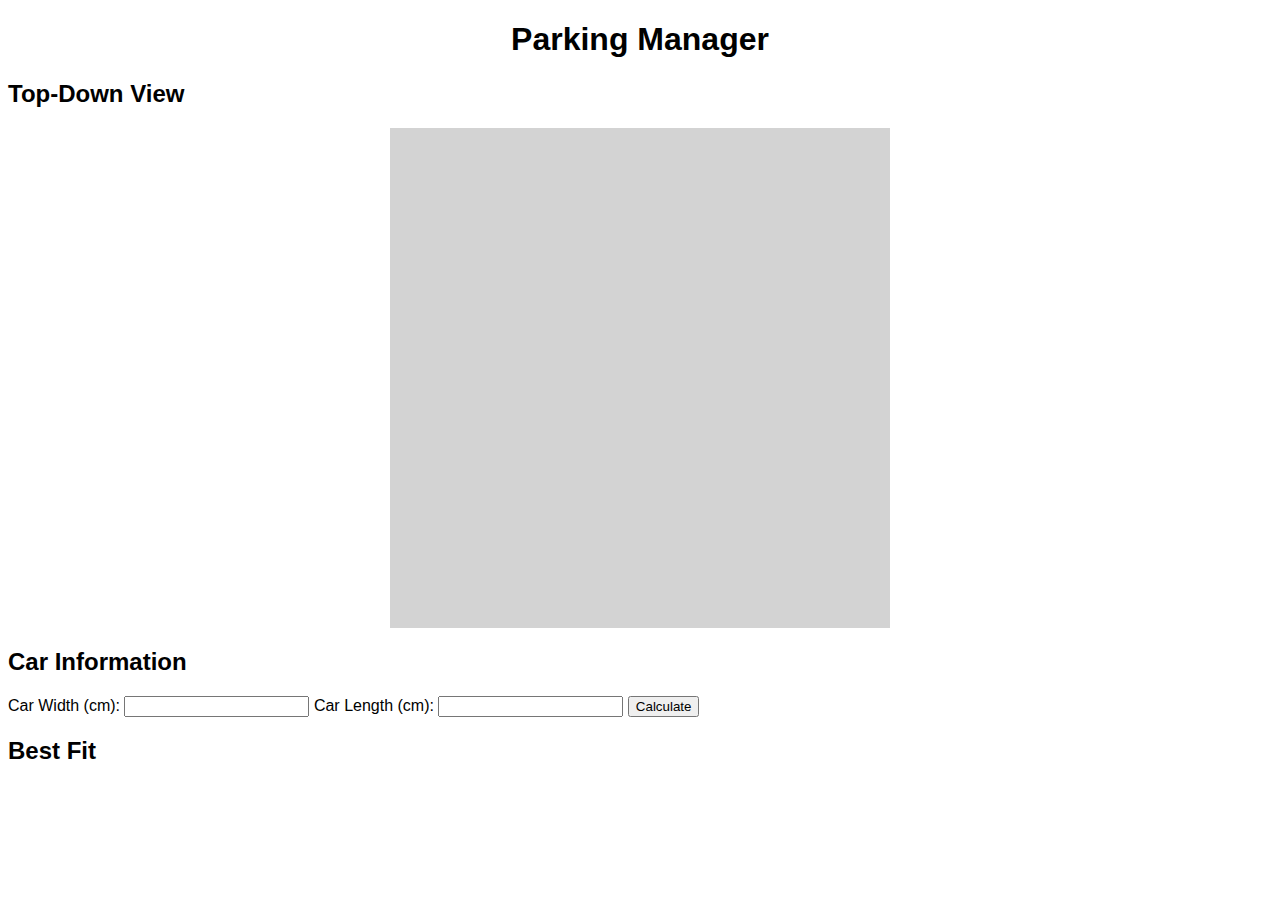
==== Parking/src/index.html @ b1d97915 "web server" ====
<!DOCTYPE html>
<html>
<head>
  <meta charset="utf-8">
  <title>Parking Manager</title>
  <link rel="stylesheet" href="styles.css">
</head>
<body>
  <h1>Parking Manager</h1>
  <h2>Top-Down View</h2>
  <div id="parking-spot"></div>

  <h2>Car Information</h2>
  <label for="car-width">Car Width (cm):</label>
  <input type="number" id="car-width">
  <label for="car-length">Car Length (cm):</label>
  <input type="number" id="car-length">
  <button id="calculate-button">Calculate</button>

  <h2>Best Fit</h2>
  <div id="best-fit"></div>

  <script src="script.js"></script>
</body>
</html>
---- Parking/src/styles.css ----
body {
    font-family: Arial, sans-serif;
  }
  
  h1 {
    text-align: center;
  }
  
  h2 {
    margin-top: 20px;
  }
  
  #parking-spot {
    width: 500px;
    height: 500px;
    background-color: lightgray;
    margin: 20px auto;
  }
  
  #best-fit {
    margin-top: 20px;
    font-weight: bold;
  }
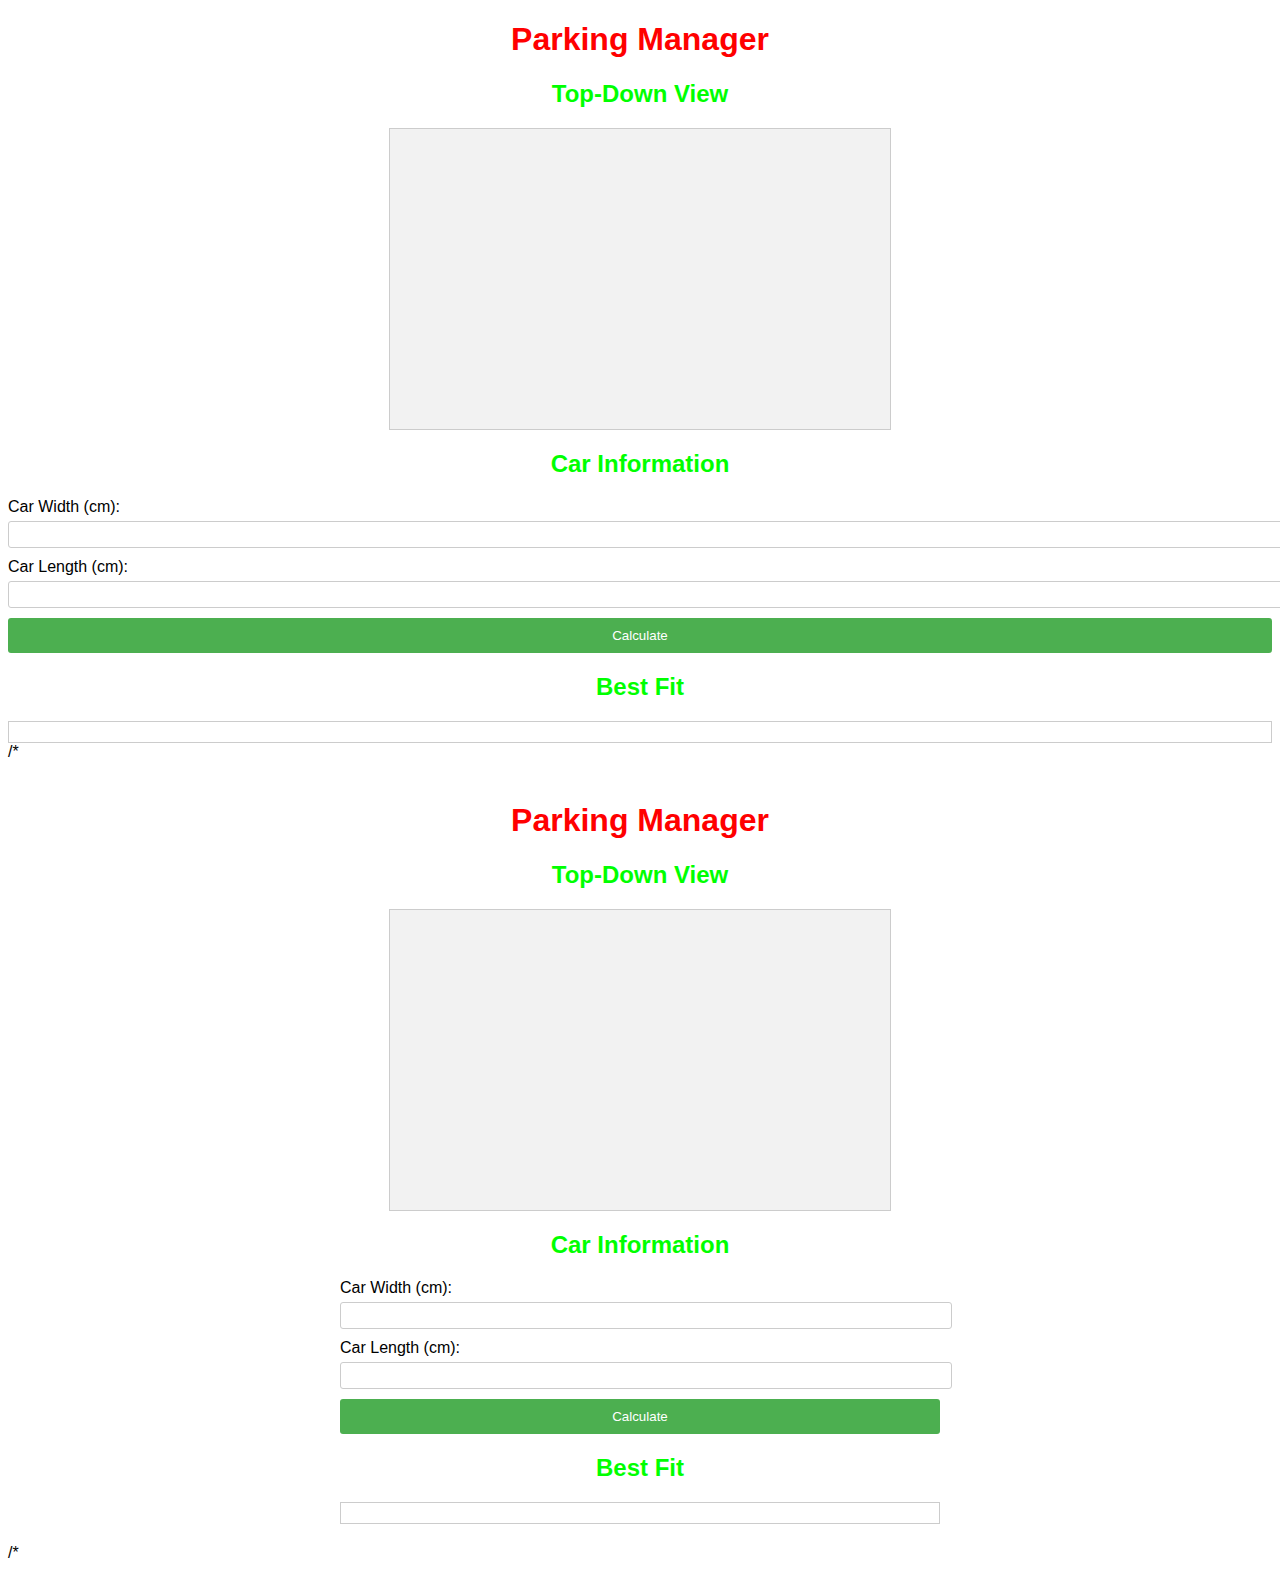
==== commit 14f572b2: "index.html" ====
--- a/Parking/src/index.html
+++ b/Parking/src/index.html
@@ -23,3 +23,88 @@
   <script src="script.js"></script>
 </body>
 </html>
+
+
+/* <!DOCTYPE html>
+<html>
+<head>
+  <meta charset="utf-8">
+  <title>Parking Manager</title>
+  <link rel="stylesheet" href="styles.css">
+  <style>
+    .container {
+      max-width: 600px;
+      margin: 0 auto;
+      padding: 20px;
+    }
+
+    h1 {
+      text-align: center;
+      color: #FF0000; /* Rojo */
+    }
+
+    h2 {
+      text-align: center;
+      color: #00FF00; /* Verde */
+    }
+
+    label {
+      display: block;
+      margin-bottom: 5px;
+    }
+
+    input[type="number"] {
+      width: 100%;
+      padding: 5px;
+      margin-bottom: 10px;
+      border-radius: 3px;
+      border: 1px solid #ccc;
+    }
+
+    button {
+      display: block;
+      width: 100%;
+      padding: 10px;
+      background-color: #4CAF50;
+      color: white;
+      border: none;
+      border-radius: 3px;
+      cursor: pointer;
+    }
+
+    #parking-spot {
+      height: 300px;
+      background-color: #f2f2f2;
+      border: 1px solid #ccc;
+      margin-bottom: 20px;
+    }
+
+    #best-fit {
+      border: 1px solid #ccc;
+      padding: 10px;
+      margin-top: 20px;
+    }
+  </style>
+</head>
+<body>
+  <div class="container">
+    <h1 style="color: #FF0000;">Parking Manager</h1>
+    <h2 style="color: #00FF00;">Top-Down View</h2>
+    <div id="parking-spot"></div>
+
+    <h2>Car Information</h2>
+    <label for="car-width">Car Width (cm):</label>
+    <input type="number" id="car-width">
+    <label for="car-length">Car Length (cm):</label>
+    <input type="number" id="car-length">
+    <button id="calculate-button">Calculate</button>
+
+    <h2>Best Fit</h2>
+    <div id="best-fit"></div>
+  </div>
+
+  <script src="script.js"></script>
+</body>
+</html>
+
+/*
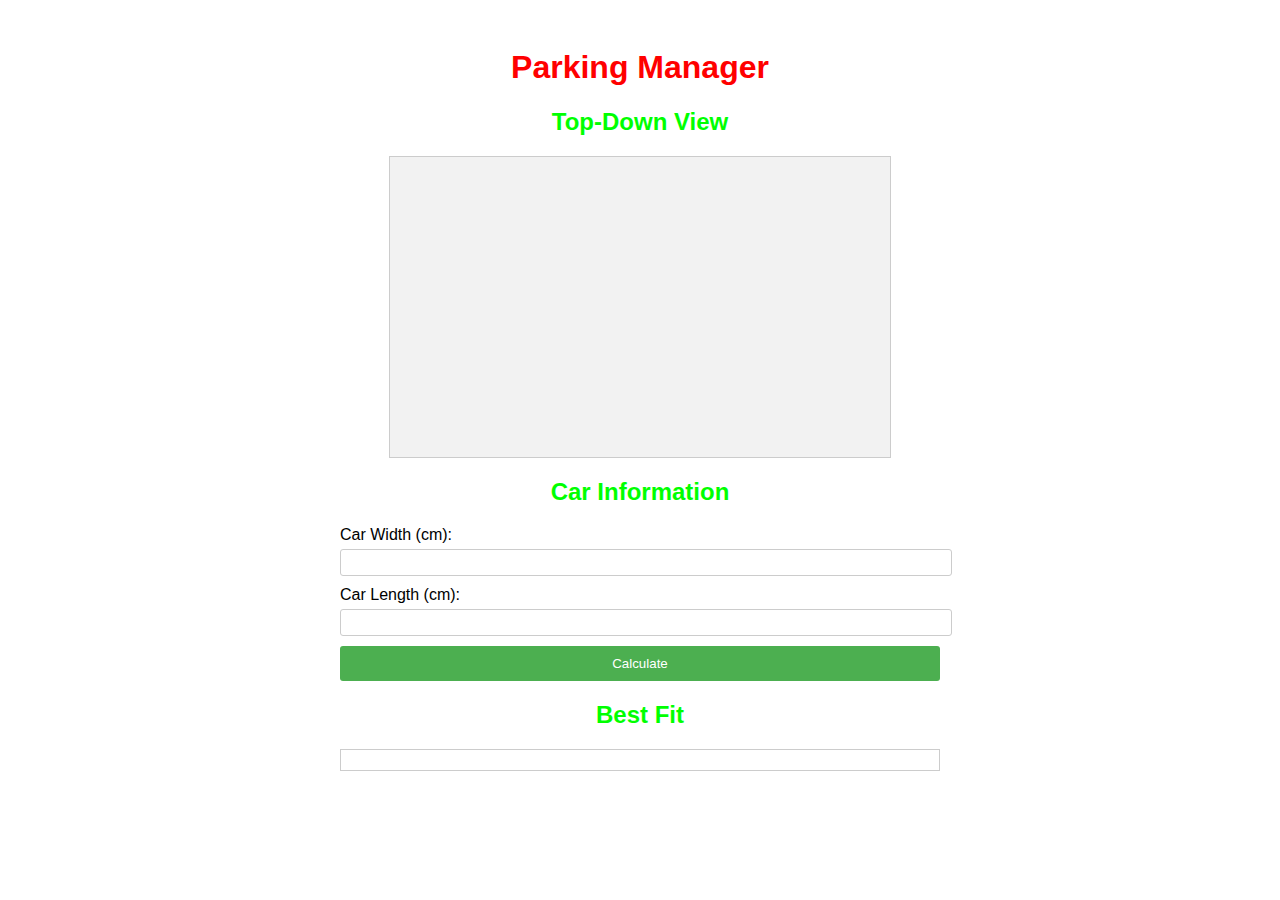
==== commit df6ddb2b: "improoved javascript and html" ====
--- a/Parking/src/index.html
+++ b/Parking/src/index.html
@@ -1,3 +1,4 @@
+<!--
 <!DOCTYPE html>
 <html>
 <head>
@@ -23,9 +24,9 @@
   <script src="script.js"></script>
 </body>
 </html>
+-->
 
-
-/* <!DOCTYPE html>
+<!DOCTYPE html>
 <html>
 <head>
   <meta charset="utf-8">
@@ -107,4 +108,4 @@
 </body>
 </html>
 
-/*
+
